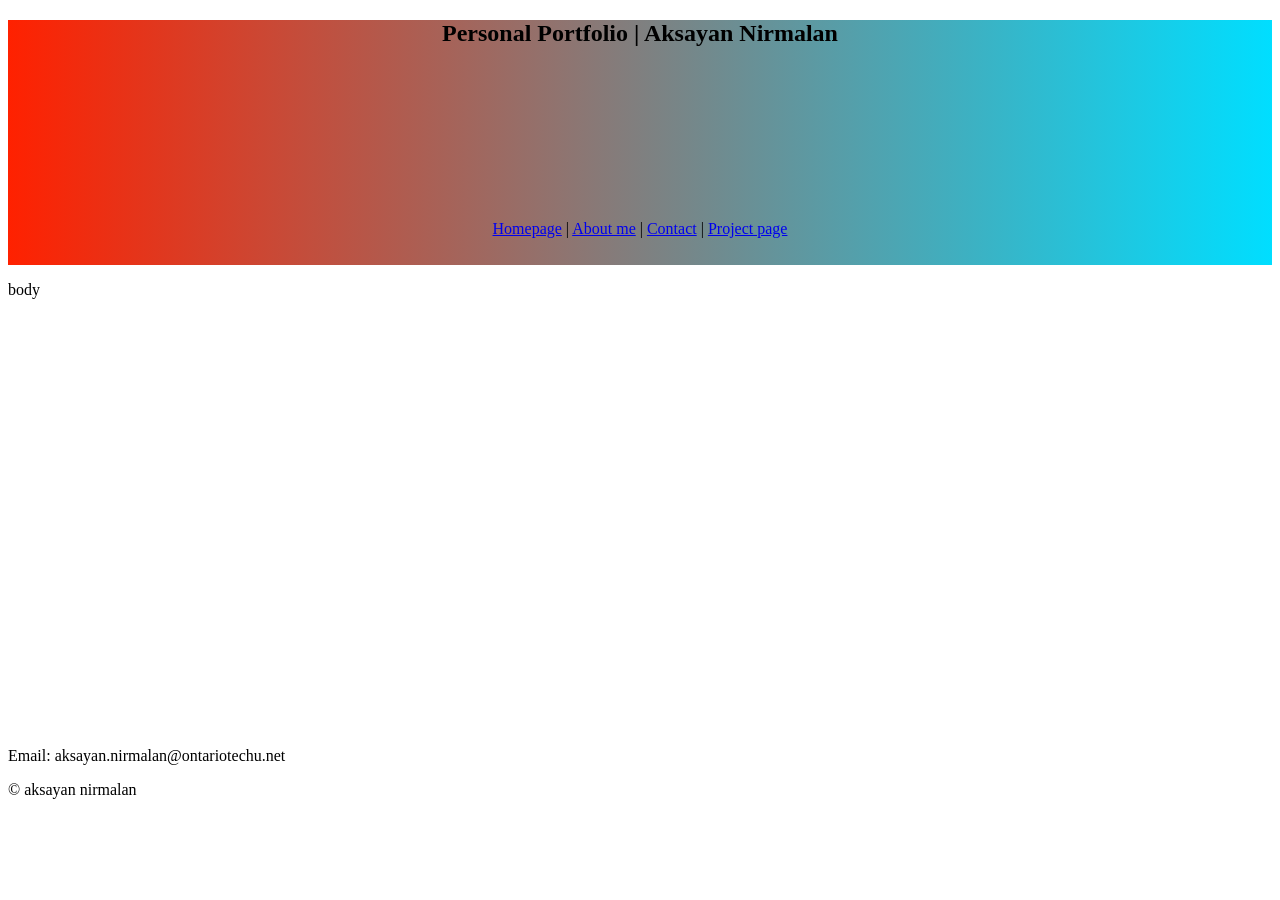
==== index.html @ 68b5dc04 "sixth commit" ====
<!DOCTYPE html>
<html lang="en">

    
    <!--is responsible for importing the css, which is responsible for the GUI of the website-->
    <link href="full-sized.css" rel="stylesheet" type="text/css" media="only screen and (min-width:960px)">
    <link href="phone.css" rel="stylesheet" type="text/css" media="only screen and(max-width:480px)">

    
   
    <!--navigation holds links to websites and other pages -->
    <head>
        <meta charset="UTF-8">
        <title>INFR 3120 assignment 1</title>
        <!-- <link rel="stylesheet" type="text/css" href="index.css"> -->
        
        <div id="banner">
            <h2>Personal Portfolio | Aksayan Nirmalan</h2>
        </div>
        <!--div id allows to section parts for there own specific parts serving there own purpose-->
    </head>
    <!--head is the top of the page where it holds the title and banner of the website-->
    

    <nav>
        
        <div id="navigation">
            
            <a href="index.html">Homepage</a> |
            <a href="about.html">About me</a> |
            <a href="contact.html">Contact</a> |
            <a href="project.html">Project page</a>
        <!--<a></a> holds the links and has -->
        </div>
        
    </nav>
    



    
    <body>
        <div id="main">
            <p>body</p>
        </div>

    </body>
    

    

    <footer>
        <div id="footer">
            
            <p>Email: aksayan.nirmalan@ontariotechu.net<p>
            <p>© aksayan nirmalan</p>
        </div>
        
    </footer>
    <!--the footer is located at the bottom of the page-->

</html>
---- full-sized.css ----
@charset "UTF-8";

#banner
{
    width:100%;
    height: 200px;
    Background: linear-gradient(to left, #00deff , #ff2100 );
    text-align: center;

}


#figure
{
    position:relative;
    width: 10px;
    height:10px;
    margin:5px;
    padding: 5px;
    border:1px black;
}

#main
{
    width: 100%;
    height: 450px;
}

#navigation
{
    width:100%;
    height: 45px;
    background: linear-gradient(to left, #00deff, #ff2100);
    text-align: center;
}
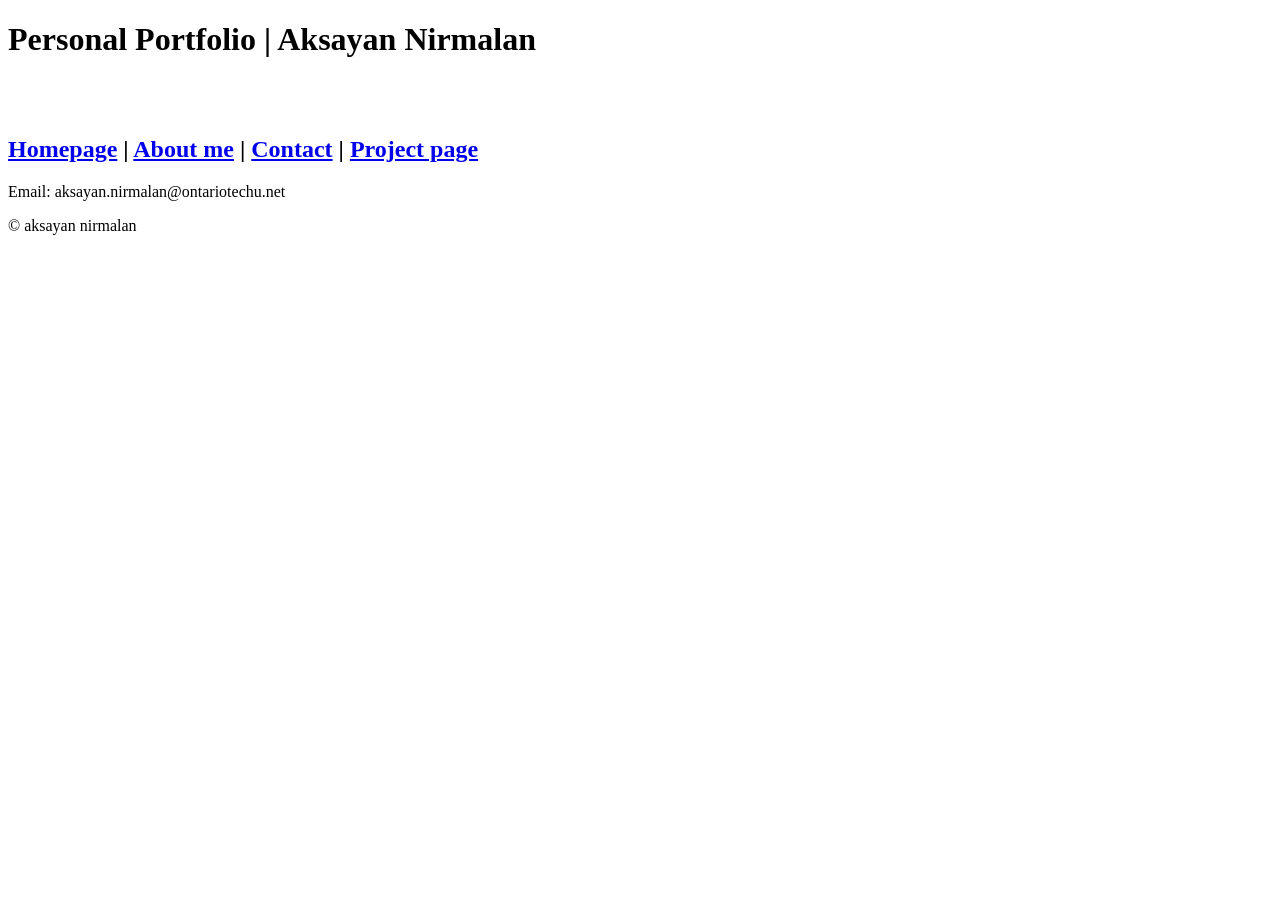
==== commit a7b370fa: "seventh commit" ====
--- a/index.html
+++ b/index.html
@@ -1,62 +1,78 @@
 <!DOCTYPE html>
 <html lang="en">
+   
+    
+<head>  
+    <meta charset="UTF-8">
 
-    
-    <!--is responsible for importing the css, which is responsible for the GUI of the website-->
+    <meta name="viewport" content="width=device-width, initial-scale=1.0"> 
+        
     <link href="full-sized.css" rel="stylesheet" type="text/css" media="only screen and (min-width:960px)">
     <link href="phone.css" rel="stylesheet" type="text/css" media="only screen and(max-width:480px)">
-
-    
-   
-    <!--navigation holds links to websites and other pages -->
-    <head>
-        <meta charset="UTF-8">
-        <title>INFR 3120 assignment 1</title>
-        <!-- <link rel="stylesheet" type="text/css" href="index.css"> -->
-        
-        <div id="banner">
-            <h2>Personal Portfolio | Aksayan Nirmalan</h2>
-        </div>
-        <!--div id allows to section parts for there own specific parts serving there own purpose-->
-    </head>
-    <!--head is the top of the page where it holds the title and banner of the website-->
-    
-
-    <nav>
-        
-        <div id="navigation">
-            
-            <a href="index.html">Homepage</a> |
-            <a href="about.html">About me</a> |
-            <a href="contact.html">Contact</a> |
-            <a href="project.html">Project page</a>
-        <!--<a></a> holds the links and has -->
-        </div>
-        
-    </nav>
+    <link href="tablet.css" rel="stylesheet" type="text/css" media="only screen and(min-width:481px) and (max-width:960)">
+    <!--is responsible for importing the css, which is responsible for the GUI of the website-->
+    <title>INFR 3120 assignment 1</title>
+</head>
+    <!--head is responsible of keeping meta data, which is data what isnt visible to the
+    directly on the website-->
     
 
 
+    
+<body>
+    <div id="wrapper">
+        <!--div id wrapper is responsible to store data-->
+        <header>
+            <h1>Personal Portfolio | Aksayan Nirmalan</h1>
+            <br><br>
+            <nav>
+                <h2>
+                    <a href="index.html">Homepage</a> |
+                    <a href="about.html">About me</a> |
+                    <a href="contact.html">Contact</a> |
+                    <a href="project.html">Project page</a>
+                <!--<a></a> holds the links and has -->
+                </h2>
+        
+            </nav>   
+            <!--nav is responsible to hold all links navigating to different 
+            part of a page or to a different page entirley-->
 
-    
-    <body>
-        <div id="main">
-            <p>body</p>
-        </div>
+        </header>
+       
 
-    </body>
+        
+
+        <footer>
+            <div id="footer">
+            
+                <p>Email: aksayan.nirmalan@ontariotechu.net<p>
+                <p>© aksayan nirmalan</p>
+            </div>
+        
+        </footer>
+    <!--the footer is located at the bottom of the page-->
+
+
+
+
+
+
+
+
+    </div>
+
+
+
+
+
+
+
+</body>
     
 
     
 
-    <footer>
-        <div id="footer">
-            
-            <p>Email: aksayan.nirmalan@ontariotechu.net<p>
-            <p>© aksayan nirmalan</p>
-        </div>
-        
-    </footer>
-    <!--the footer is located at the bottom of the page-->
+    
 
 </html>
--- a/phone.css
+++ b/phone.css
@@ -0,0 +1,47 @@
+@charset "UTF-8";
+
+body
+{
+    
+    font-family: Arial ,sans-serif;
+    color: black;
+}
+
+
+header
+{
+    width:100%;
+    height: 200px;
+    Background: linear-gradient(to left, #00deff , #ff2100 );
+    text-align: center;
+
+}
+#projecttitle
+{
+    background: linear-gradient(-45deg, #00deff, #ff2100)
+    
+}
+
+
+#figure
+{
+    position: relative;
+    width: 175px;
+    height:200px;
+    margin:5px;
+    padding: 5px;
+    border:1px black;
+}
+
+img
+{
+    width: 175px;
+    height: 200px;
+}
+
+#wrapper
+{
+    width: 100%;
+    height: 450px;
+}
+
--- a/tablet.css
+++ b/tablet.css
@@ -0,0 +1,47 @@
+@charset "UTF-8";
+
+body
+{
+    font-family:Arial,sans-serif;
+    color:white
+
+}
+
+header
+{
+    width:100%;
+    height: 150px;
+    Background: linear-gradient(to left, #00deff , #ff2100 );
+    text-align: center;
+
+}
+
+footer
+{
+   background: linear-gradient(-45deg, #00deff, #ff2100) 
+}
+
+
+
+#figure
+{
+    position: relative;
+    width: 125px;
+    height:150px;
+    margin:5px;
+    padding: 5px;
+    border:1px black;
+}
+
+img
+{
+    width: 125px;
+    height: 150px;
+}
+
+#wrapper
+{
+    width: 100%;
+    height: 461px;
+}
+
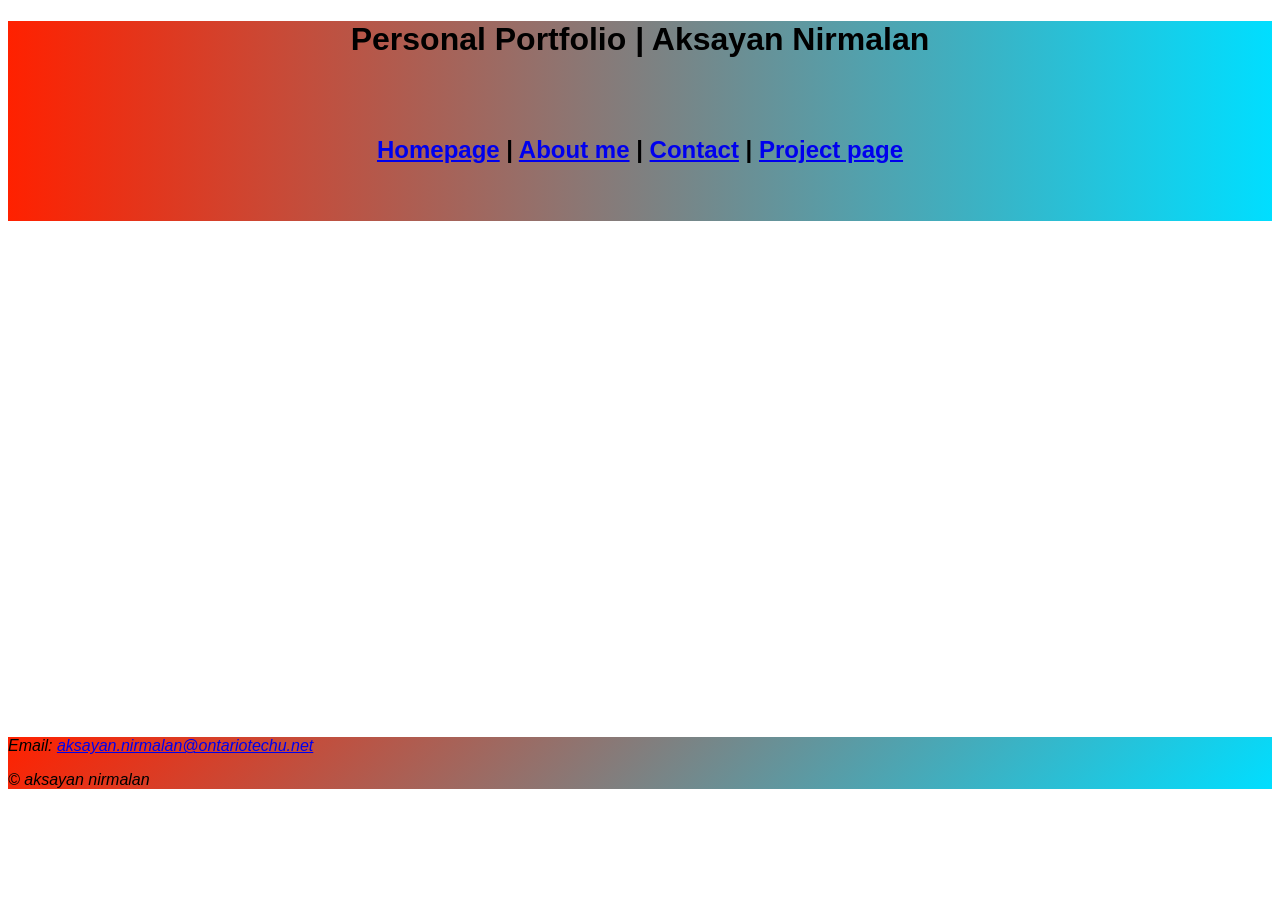
==== commit bbd1fbf4: "eleventh commit" ====
--- a/index.html
+++ b/index.html
@@ -8,10 +8,10 @@
     <meta name="viewport" content="width=device-width, initial-scale=1.0"> 
         
     <link href="full-sized.css" rel="stylesheet" type="text/css" media="only screen and (min-width:960px)">
-    <link href="phone.css" rel="stylesheet" type="text/css" media="only screen and(max-width:480px)">
-    <link href="tablet.css" rel="stylesheet" type="text/css" media="only screen and(min-width:481px) and (max-width:960)">
+    <link href="phone.css" rel="stylesheet" type="text/css" media="only screen and (max-width:480px)">
+    <link href="tablet.css" rel="stylesheet" type="text/css" media="only screen and (min-width:481px) and (max-width:960px)">
     <!--is responsible for importing the css, which is responsible for the GUI of the website-->
-    <title>INFR 3120 assignment 1</title>
+    <title>Home Page</title>
 </head>
     <!--head is responsible of keeping meta data, which is data what isnt visible to the
     directly on the website-->
@@ -39,16 +39,23 @@
             part of a page or to a different page entirley-->
 
         </header>
+
+        <article>
+
+        </article>
        
 
         
 
         <footer>
-            <div id="footer">
-            
-                <p>Email: aksayan.nirmalan@ontariotechu.net<p>
+            <address>
+                <p>
+                    Email: <a href="mailto:aksayan.nirmalan@ontariotechu.net">
+                        aksayan.nirmalan@ontariotechu.net</a>
+                </p>
                 <p>© aksayan nirmalan</p>
-            </div>
+
+            </address>
         
         </footer>
     <!--the footer is located at the bottom of the page-->
--- a/full-sized.css
+++ b/full-sized.css
@@ -1,6 +1,17 @@
-@charset "UTF-8";
+@media only screen and (min-width: 960px)
+{
 
-#banner
+
+body
+{
+    
+    font-family: Arial ,sans-serif;
+    color: black;
+    
+}
+
+
+header
 {
     width:100%;
     height: 200px;
@@ -10,26 +21,57 @@
 }
 
 
+article
+{
+    width:100%;
+    height:500px;
+}
+
+#contact
+{
+    width:100%;
+    height:500px;
+}
+
+footer
+{
+   background: linear-gradient(-45deg, #00deff, #ff2100) 
+}
+
 #figure
 {
-    position:relative;
-    width: 10px;
-    height:10px;
+    position: relative;
+    width: 175px;
+    height:200px;
     margin:5px;
     padding: 5px;
     border:1px black;
 }
 
-#main
+img
+{
+    width: 175px;
+    height: 200px;
+}
+
+#wrapper
 {
     width: 100%;
-    height: 450px;
+    height: 800px;
+    
+    
 }
 
-#navigation
+#left-coloumn
 {
-    width:100%;
-    height: 45px;
-    background: linear-gradient(to left, #00deff, #ff2100);
-    text-align: center;
+    margin-right:auto
+}
+
+#right-coloumn
+{
+    margin-left:auto
+}
+
+
+
 }
--- a/phone.css
+++ b/phone.css
@@ -1,4 +1,4 @@
-@charset "UTF-8";
+@media only screen and (max-width: 480px){
 
 body
 {
@@ -11,12 +11,24 @@
 header
 {
     width:100%;
-    height: 200px;
+    height: 100px;
     Background: linear-gradient(to left, #00deff , #ff2100 );
     text-align: center;
 
 }
-#projecttitle
+
+article
+{
+    width:100%;
+    height:400px;
+}
+
+#contact
+{
+    width:100%;
+    height:400px;
+}
+footer
 {
     background: linear-gradient(-45deg, #00deff, #ff2100)
     
@@ -26,8 +38,8 @@
 #figure
 {
     position: relative;
-    width: 175px;
-    height:200px;
+    width: 75px;
+    height:100px;
     margin:5px;
     padding: 5px;
     border:1px black;
@@ -35,13 +47,14 @@
 
 img
 {
-    width: 175px;
-    height: 200px;
+    width: 75px;
+    height: 100px;
 }
 
 #wrapper
 {
     width: 100%;
-    height: 450px;
+    height: 50px;
 }
 
+}
--- a/tablet.css
+++ b/tablet.css
@@ -1,24 +1,45 @@
-@charset "UTF-8";
+@media only screen and (min-width: 481px) and (max-width:960px){
+
 
 body
 {
     font-family:Arial,sans-serif;
-    color:white
+    color:black;
+    padding: 0px;
+    margin: 0px;
+    
+
 
 }
 
 header
 {
     width:100%;
-    height: 150px;
+    height: 220px;
     Background: linear-gradient(to left, #00deff , #ff2100 );
     text-align: center;
+    
 
+}
+
+
+article
+{
+    width:100%;
+    height:800px;
+}
+
+#contact
+{
+    width:100%;
+    height:500px;
 }
 
 footer
 {
-   background: linear-gradient(-45deg, #00deff, #ff2100) 
+   background: linear-gradient(-45deg, #00deff, #ff2100);
+   
+
 }
 
 
@@ -45,3 +66,4 @@
     height: 461px;
 }
 
+}
